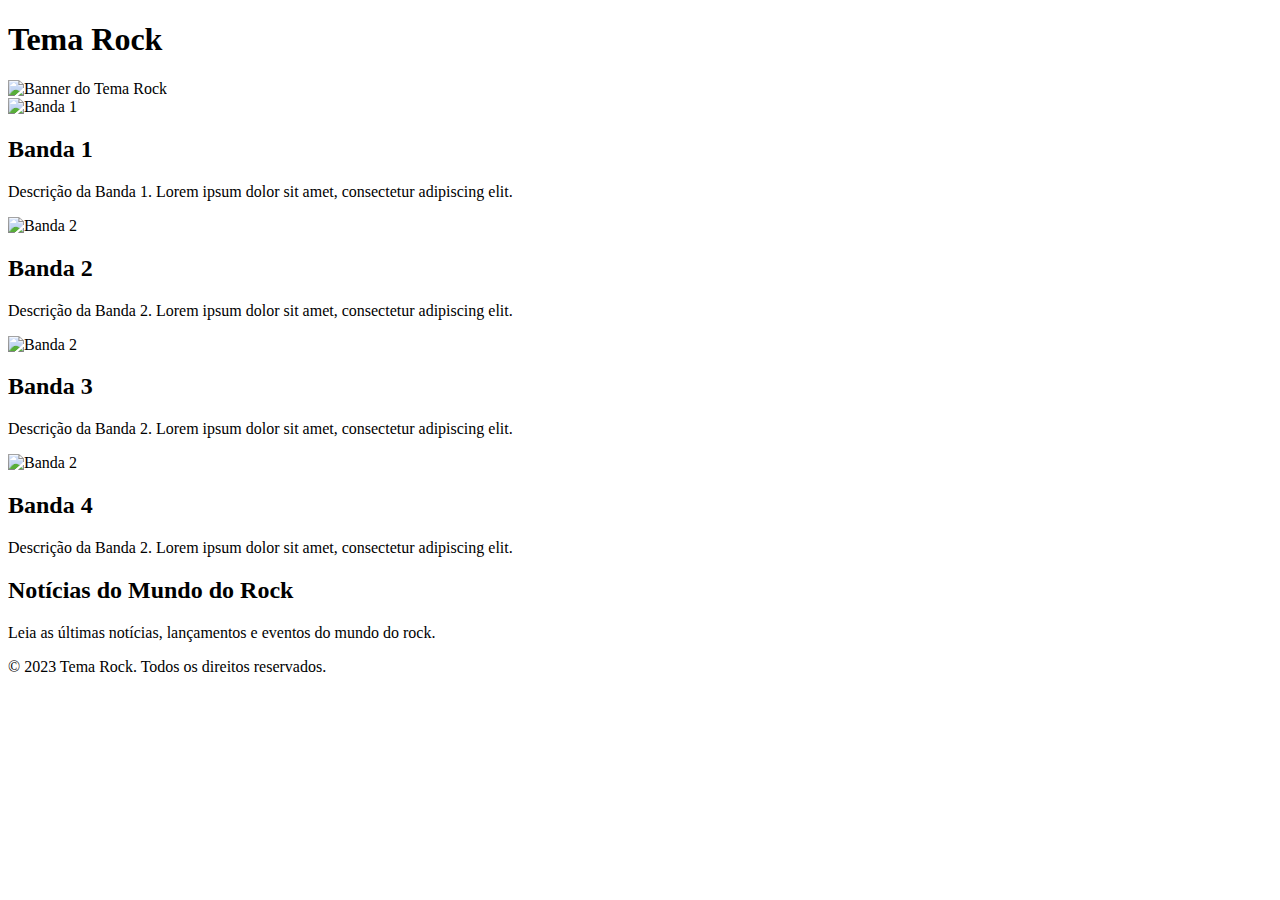
==== HTML/index.html @ e2102738 "subindo atv" ====
<!DOCTYPE html>
<html lang="pt-br">
<head>
    <meta charset="UTF-8">
    <meta name="viewport" content="width=device-width, initial-scale=1.0">
    <title>Página do Rock</title>
    <link rel="stylesheet" href="style.css">
 
</head>
<body>
    <header>
        <h1>Tema Rock</h1>
        <img src="https://static.vecteezy.com/ti/vetor-gratis/p3/2972281-simbolo-do-rock-n-roll-conceito-arte-do-rock-music-em-estilo-monocromatico-vetor.jpg" alt="Banner do Tema Rock">
    </header>

    <main>
        <section>
            <div class="band">
                <img src="https://cdn.ontourmedia.io/gunsnroses/site_v2/animations/gnr_loop_logo_01.jpg" alt="Banda 1">
                <div class="band-info">
                    <h2>Banda 1</h2>
                    <p>Descrição da Banda 1. Lorem ipsum dolor sit amet, consectetur adipiscing elit.</p>
                </div>
            </div>
        </section>

        <section>
            <div class="band">
                <img src="https://m.media-amazon.com/images/I/91WaJU5cCXL._AC_UF1000,1000_QL80_.jpg" alt="Banda 2">
                <div class="band-info">
                    <h2>Banda 2</h2>
                    <p>Descrição da Banda 2. Lorem ipsum dolor sit amet, consectetur adipiscing elit.</p>
                </div>
            </div>
        </section>
        <section>
            <div class="band">
                <img src="https://m.media-amazon.com/images/I/91WaJU5cCXL._AC_UF1000,1000_QL80_.jpg" alt="Banda 2">
                <div class="band-info">
                    <h2>Banda 3</h2>
                    <p>Descrição da Banda 2. Lorem ipsum dolor sit amet, consectetur adipiscing elit.</p>
                </div>
            </div>
        </section>
        <section>
            <div class="band">
                <img src="https://m.media-amazon.com/images/I/91WaJU5cCXL._AC_UF1000,1000_QL80_.jpg" alt="Banda 2">
                <div class="band-info">
                    <h2>Banda 4</h2>
                    <p>Descrição da Banda 2. Lorem ipsum dolor sit amet, consectetur adipiscing elit.</p>
                </div>
            </div>
        </section>

   
    </main>
    <aside>
        <h2>Notícias do Mundo do Rock</h2>
        <p>Leia as últimas notícias, lançamentos e eventos do mundo do rock.</p>
    </aside>

    <footer>
        &copy; 2023 Tema Rock. Todos os direitos reservados.
    </footer>
</body>
</html>
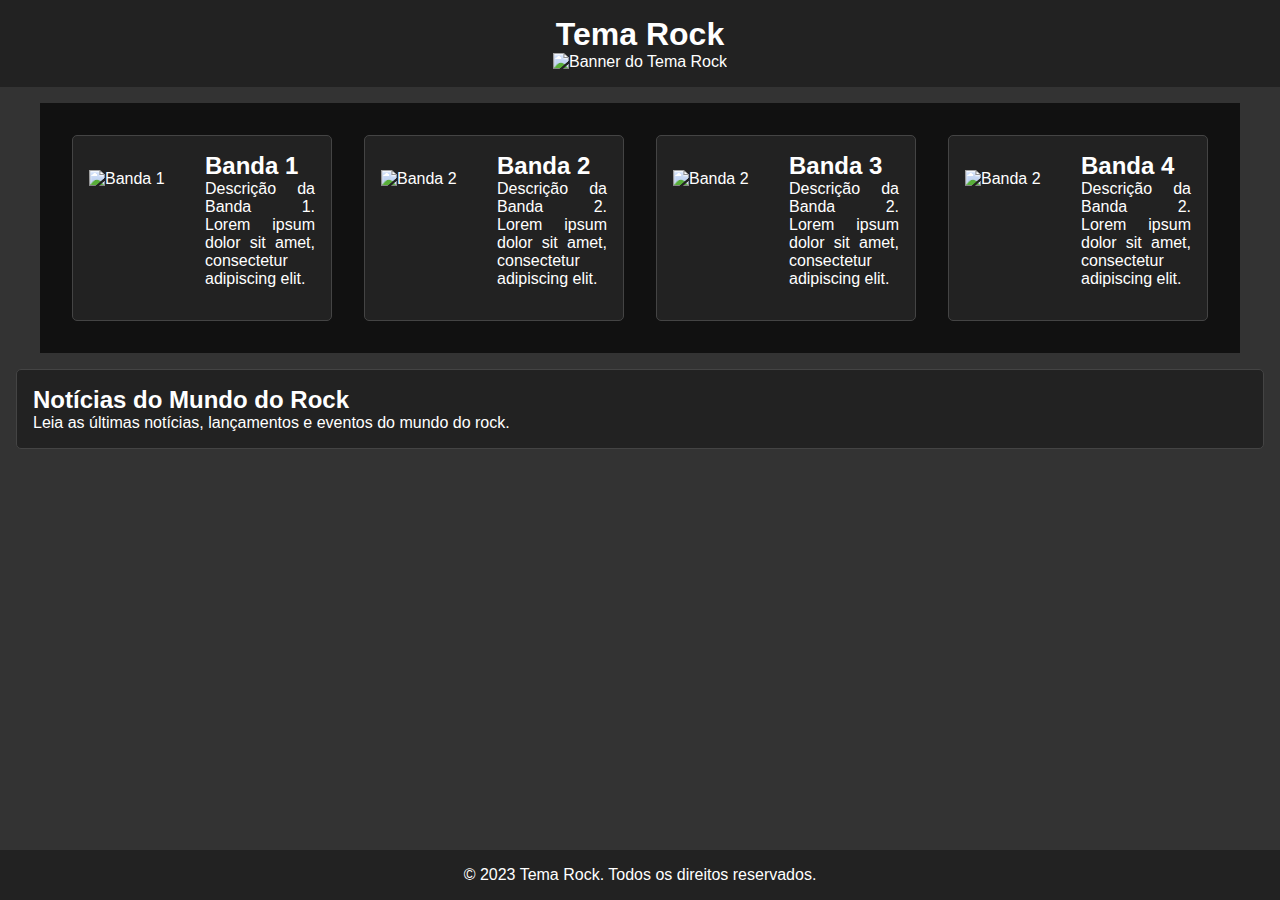
==== commit c6063a10: "sibir-atv" ====
--- a/HTML/index.html
+++ b/HTML/index.html
@@ -4,7 +4,7 @@
     <meta charset="UTF-8">
     <meta name="viewport" content="width=device-width, initial-scale=1.0">
     <title>Página do Rock</title>
-    <link rel="stylesheet" href="style.css">
+    <link rel="stylesheet" href="../CSS/style.css">
  
 </head>
 <body>
@@ -63,4 +63,4 @@
         &copy; 2023 Tema Rock. Todos os direitos reservados.
     </footer>
 </body>
-</html>+</html>
--- a/CSS/style.css
+++ b/CSS/style.css
@@ -0,0 +1,120 @@
+:root {
+    --cor-fundo: #333;
+    --cor-texto: #fff;
+    --cor-header: #222;
+    --cor-main: #111;
+    --cor-secao: #222;
+    --cor-borda: #444;
+
+    --fonte-padrao: Arial, sans-serif;
+    --tamanho-h1: 2rem;
+    --tamanho-h2: 1.5rem;
+    --tamanho-p: 1rem;
+
+    --padding-padrao: 1rem;
+    --padding-header: 2rem;
+    --margin-padrao: 1rem;
+
+    --largura-max-main: 75rem;
+    /* 1200px convertido para rem */
+    --largura-imagens: 6.25rem;
+    /* 100px */
+    --altura-imagens: 6.25rem;
+    /* 100px */
+    --border-radius: 0.3125rem;
+    /* 5px */
+    --border-size: 0.0625rem;
+    /* 1px */
+}
+
+
+* {
+    margin: 0;
+    padding: 0;
+    box-sizing: border-box;
+}
+
+body {
+    font-family: var(--fonte-padrao);
+    background-color: var(--cor-fundo);
+    color: var(--cor-texto);
+
+}
+
+header {
+    background-color: var(--cor-header);
+    color: white;
+    padding: var(--margin-padrao);
+    text-align: center;
+}
+
+header img {
+    width: var(--largura-imagens);
+    height: var(--altura-imagens);
+    object-fit: cover;
+}
+
+main {
+    max-width: var(--largura-max-main);
+    display: flex;
+    background-color: var(--cor-main);
+    padding: var(--padding-padrao);
+    margin: var(--margin-padrao) auto;
+    
+
+
+}
+
+section {
+    background-color: var(--cor-secao);
+    margin: var(--margin-padrao);
+    border: var(--border-size)solid var(--cor-borda);
+    border-radius: var(--border-radius);
+    padding: var(--padding-padrao);
+}
+
+.band {
+    display: flex;
+    align-items: center;
+    margin-bottom: var(--margin-padrao);
+
+}
+
+.band img {
+    width: var(--largura-imagens);
+    height: var(--altura-imagens);
+    object-fit: cover;
+    margin-right: var(--margin-padrao);
+}
+
+.band p {
+    text-align: justify;
+
+}
+
+.band h2 {
+    font-size: var(--tamanho-h2);
+    margin: 0;
+}
+
+.band-info {
+    flex: 1;
+}
+
+aside {
+    background-color: var(--cor-secao);
+    margin: var(--margin-padrao);
+    padding: var(--padding-padrao);
+    border-radius: var(--border-radius);
+    border: var(--border-size)solid var(--cor-borda);
+
+}
+
+footer {
+    text-align: center;
+    width: 100vw;
+    position: fixed;
+    bottom: 0;
+    padding: var(--padding-padrao);
+    background-color: var(--cor-header);
+}